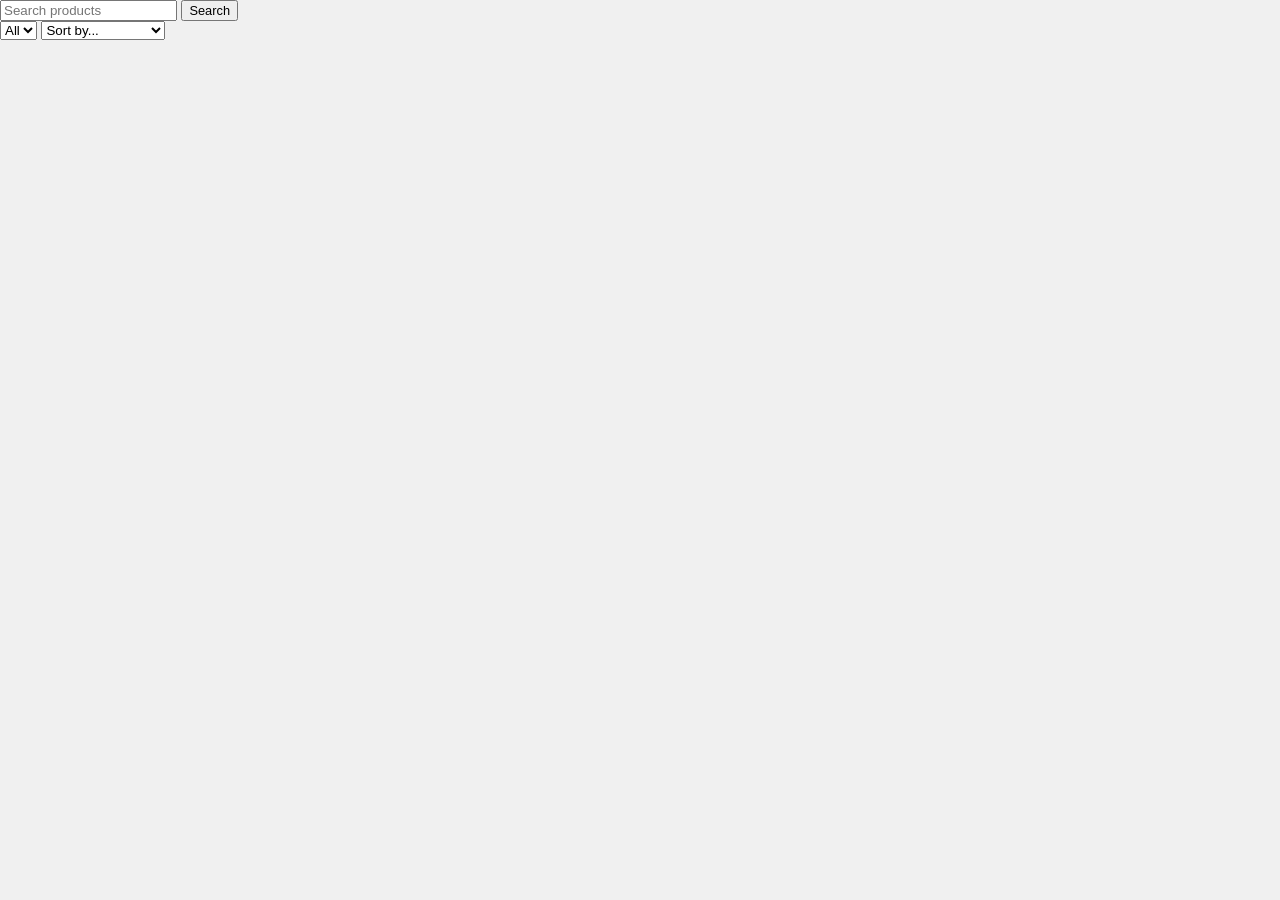
==== pages/admin.html @ 8e2af30a "Add admin page" ====
<!doctype html>
<html lang="en">
  <head>
    <meta charset="UTF-8" />
    <meta name="viewport" content="width=device-width, initial-scale=1.0" />
    <title>admin</title>
    <link rel="stylesheet" href="../css/global.css" />
    <link rel="stylesheet" href="../css/admin.css" />
  </head>
  <body>
    <main id="adminPageMain">

      <aside>
        <form id="searchForm">
          <input
            type="search"
            id="searchInput"
            placeholder="Search products"/>
          <button type="submit">
            Search
          </button>
        </form>

        <select name="filterDropDown" id="filterDropDown">
          <option>
            All
          </option>
        </select>

        <select id="sortDropDown">
          <option value="">Sort by...</option>
          <option value="price-asc">Price: low to high</option>
          <option value="price-desc">Price: high to low</option>
          <option value="title-asc">Title: A–Z</option>
          <option value="title-desc">Title: Z–A</option>
        </select>
      </aside>

      <div id="adminPageLoading"></div>
      <div id="adminPageMessages"></div>
      <div id="adminPageContent"></div>
    </main>
    <script src="../js/admin.js" type="module"></script>
  </body>
</html>
---- css/global.css ----
/* 
NOTE:
-Here write only static css that will shares between all pages, no page specific css
- "loading-spinner" lowercase - lowercase -> Use this patern for all custom global classes:
*/

/* mobile first */
* {
  margin: 0;
  box-sizing: border-box;
}

body {
  position: relative;
  min-height: 100vh;
  font-family: Arial, sans-serif;
  color: #222;
  background-color: #f0f0f0;
}

header {
  display: flex;
  flex-direction: column;
  position: sticky;
  top: 0;
  color: #fff;
  z-index: 1000;
}

.root-header {
  display: flex;
  justify-content: space-between;
  align-items: center;
  background-color: burlywood;
  padding: 10px;
}

.sub-header {
  text-align: center;
  background-color: blue;
  padding: 4px;
}

main {
  padding: 0 10px;
}

h1 {
  font-size: 1.5rem;
}

h2 {
  font-size: 1.2rem;
}

h3 {
  font-size: 1.1rem;
}

p {
  font-size: 0.9rem;
}

button {
  font-size: 0.8rem;
}

.loading-spinner {
}

.error-message {
  color: black;
  background-color: red;
}

.success-message {
  color: white;
  background-color: green;
}

@media (min-width: 1024px) {
  .root-header {
    padding: 20px;
  }

  .nav-links-list {
    display: flex;
    gap: 50px;
  }
}
---- css/admin.css ----
main  {
    padding: 0;
}

#adminPageContent img {
    width: 100px;
}

#adminPageContent > div {
    margin: 6px 20px 0px 20px;
    display: flex;
    gap: 16px;
    align-items: center;
    border-bottom: 1px solid black;
}
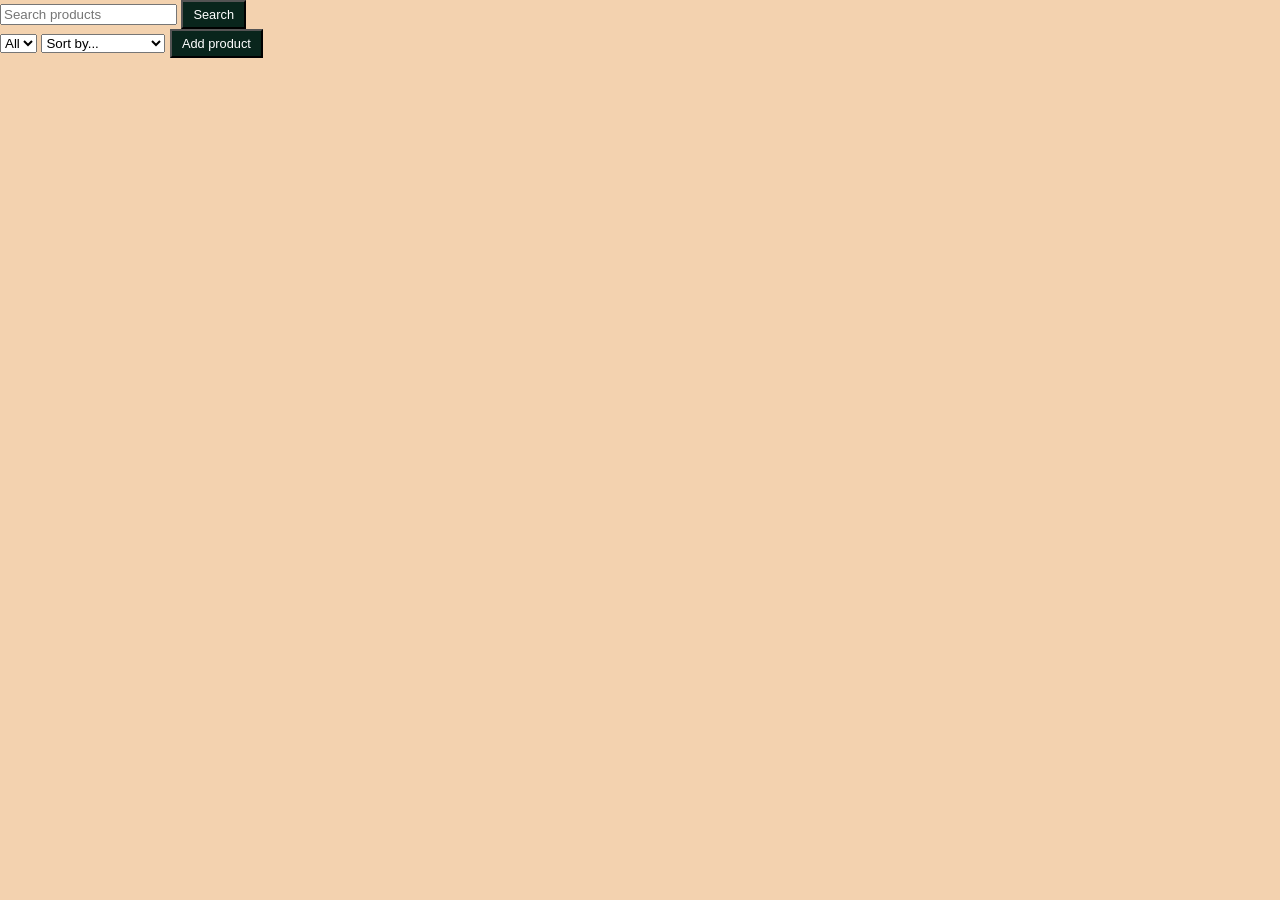
==== commit 3a659946: "Added loading on catalog, and product add for admin" ====
--- a/pages/admin.html
+++ b/pages/admin.html
@@ -34,12 +34,45 @@
           <option value="title-asc">Title: A–Z</option>
           <option value="title-desc">Title: Z–A</option>
         </select>
+
+        <button type="button" id="addProductBtn">Add product</button>
       </aside>
+      
 
       <div id="adminPageLoading"></div>
       <div id="adminPageMessages"></div>
       <div id="adminPageContent"></div>
     </main>
+
+    <div id="addProduct" class="hidden">
+      <form id="addProductForm">
+        <h2>New product</h2>
+
+        <label>
+          Title
+          <input type="text" id="newTitle" required/>
+        </label>
+
+        <label>
+          Price
+          <input type="number" id="newPrice" min="0" step="0.01" required/>
+        </label>
+
+        <label>
+          Image URL
+          <input type="url" id="newImage" required/>
+        </label>
+
+        <label>
+          Category
+          <select id="newCategory" required></select>
+        </label>
+
+        <button type="submit">Add</button>
+        <button type="button" id="cancelAddBtn">Cancel</button>
+      </form>
+    </div>
+
     <script src="../js/admin.js" type="module"></script>
   </body>
 </html>
--- a/css/global.css
+++ b/css/global.css
@@ -1,90 +1,142 @@
-/* 
-NOTE:
--Here write only static css that will shares between all pages, no page specific css
-- "loading-spinner" lowercase - lowercase -> Use this patern for all custom global classes:
-*/
+:root {
+  --mobile-images-width: 350px;
+  /* --tablet-images-width: 400px;
+  --desktop-images-width: 450px; */
+}
 
-/* mobile first */
 * {
   margin: 0;
   box-sizing: border-box;
 }
 
+/* 
+NOTE:
+-css that will shares across all pages, no pages specific
+- "loading-spinner" lowercase - lowercase -> Use this pattern for all custom global classes:
+*/
+
+/* mobile first */
+
 body {
   position: relative;
   min-height: 100vh;
   font-family: Arial, sans-serif;
-  color: #222;
-  background-color: #f0f0f0;
+  background-color: #f3d2af;
 }
 
-header {
-  display: flex;
-  flex-direction: column;
-  position: sticky;
-  top: 0;
-  color: #fff;
-  z-index: 1000;
+.spinner-container {
+  width: 30px;
+  height: 30px;
+  border: 4px solid #000000;
+  border-top: 4px solid #0f7bfa;
+  border-radius: 50%;
+  animation: spin 2s linear infinite;
+  position: fixed;
+  top: 50%;
+  left: 50%;
 }
 
-.root-header {
-  display: flex;
-  justify-content: space-between;
-  align-items: center;
-  background-color: burlywood;
-  padding: 10px;
+@keyframes spin {
+  to {
+    transform: rotate(360deg);
+  }
 }
 
-.sub-header {
+.messages-container {
   text-align: center;
-  background-color: blue;
-  padding: 4px;
+  position: fixed;
+  top: 50%;
+  left: 50%;
+  transform: translate(-50%, -50%);
+  color: black;
 }
 
-main {
-  padding: 0 10px;
+.error-message {
+  color: red;
 }
 
 h1 {
-  font-size: 1.5rem;
+  font-size: 1.75rem; /* 28px */
+  line-height: 1.2;
 }
 
 h2 {
-  font-size: 1.2rem;
+  font-size: 1.4rem; /* 22.4px */
+  line-height: 1.3;
 }
 
 h3 {
-  font-size: 1.1rem;
+  font-size: 1.15rem; /* 18.4px */
+  line-height: 1.4;
 }
 
 p {
-  font-size: 0.9rem;
+  font-size: 1rem; /* 16px */
+  line-height: 1.5;
+}
+
+a {
+  color: white;
 }
 
 button {
+  background-color: #09251c;
+  color: white;
   font-size: 0.8rem;
+  padding: 5px 10px;
 }
 
-.loading-spinner {
+.card-root-container {
+  max-width: 360px;
+  background-color: #f8eadc;
+  border: 2px solid #09251c;
 }
 
-.error-message {
-  color: black;
-  background-color: red;
+/* TABLET */
+@media (min-width: 768px) {
+  h1 {
+    font-size: 2rem;
+  }
+
+  h2 {
+    font-size: 1.6rem;
+  }
+
+  h3 {
+    font-size: 1.3rem;
+  }
+
+  p {
+    font-size: 1rem;
+  }
 }
 
-.success-message {
-  color: white;
-  background-color: green;
-}
+/* DESKTOP */
+@media (min-width: 1024px) {
+  h1 {
+    font-size: 2.5rem;
+  }
 
-@media (min-width: 1024px) {
+  h2 {
+    font-size: 2rem;
+  }
+
+  h3 {
+    font-size: 1.5rem;
+  }
+
+  p {
+    font-size: 1.1rem;
+  }
+
   .root-header {
     padding: 20px;
   }
 
   .nav-links-list {
     display: flex;
+    list-style: none;
+    background-color: transparent;
     gap: 50px;
   }
 }
--- a/css/admin.css
+++ b/css/admin.css
@@ -13,3 +13,27 @@
     align-items: center;
     border-bottom: 1px solid black;
 }
+
+#addProduct {
+    position: fixed;
+    inset: 0;
+    background: rgba(0, 0, 0, 0.5);
+    display: flex;
+    justify-content: center;
+    align-items: center;
+}
+
+#addProductForm {
+    background: white;
+    padding: 24px;
+    border-radius: 8px;
+}
+
+#addProductForm label {
+    display: block;
+    margin-bottom: 8px;
+}
+
+#addProduct.hidden {
+    display: none;
+}
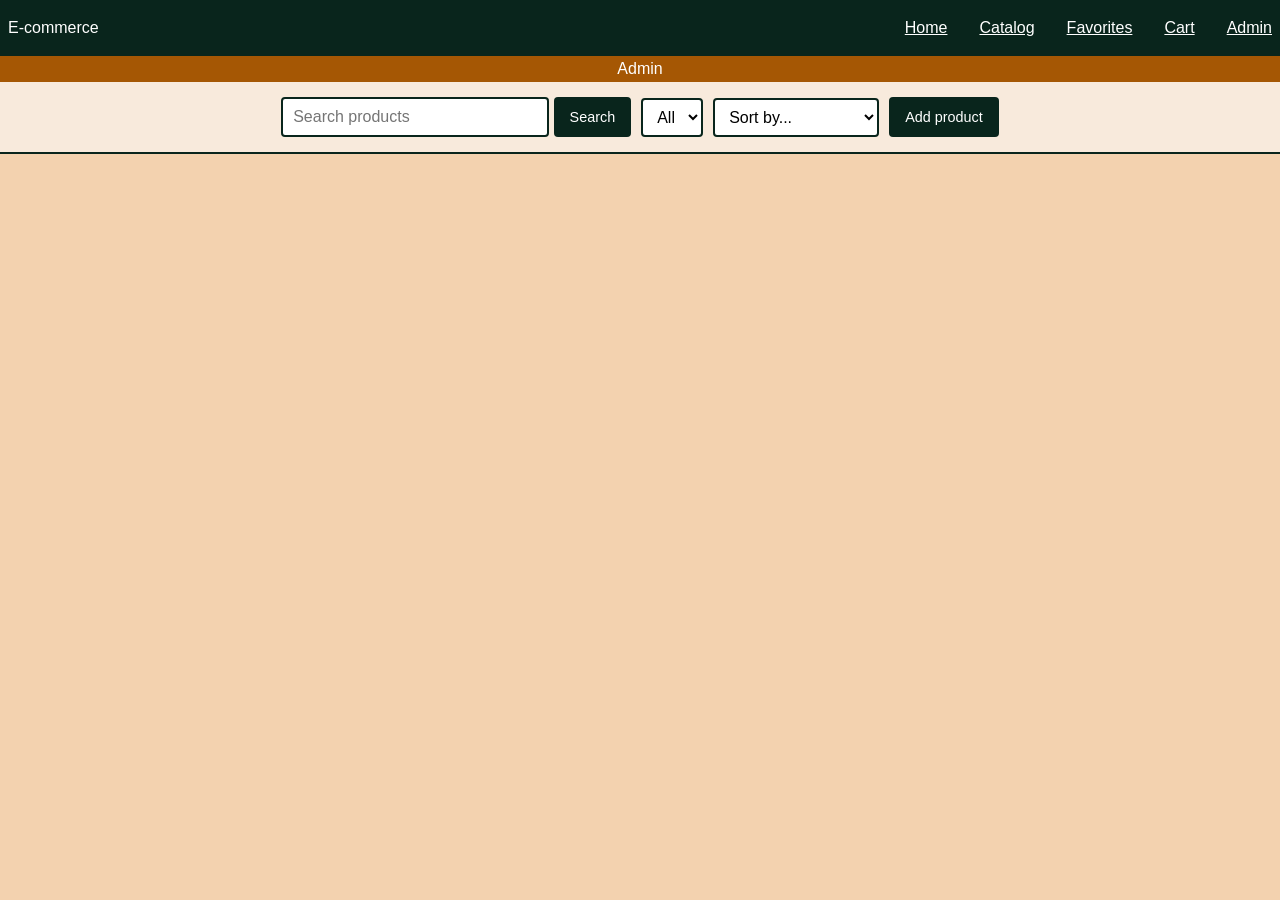
==== commit e613375b: "header and styles added" ====
--- a/pages/admin.html
+++ b/pages/admin.html
@@ -5,12 +5,35 @@
     <meta name="viewport" content="width=device-width, initial-scale=1.0" />
     <title>admin</title>
     <link rel="stylesheet" href="../css/global.css" />
+    <link rel="stylesheet" href="../css/header-global.css" />
     <link rel="stylesheet" href="../css/admin.css" />
   </head>
   <body>
+    <header>
+    <div class="root-header">
+      E-commerce
+      <input type="checkbox" id="menu-toggle">
+
+      <label for="menu-toggle" class="hamburger-menu">
+        <span></span>
+        <span></span>
+        <span></span>
+      </label>
+      <nav>
+        <ul class="nav-links-list">
+          <li><a href="../index.html">Home</a></li>
+          <li><a href="../pages/catalog.html">Catalog</a></li>
+          <li><a href="../pages/favorites.html">Favorites</a></li>
+          <li><a href="../pages/cart.html">Cart</a></li>
+          <li><a href="../pages/admin.html">Admin</a></li>
+        </ul>
+      </nav>
+    </div>
+    <div class="sub-header">Admin</div>
+  </header>
     <main id="adminPageMain">
 
-      <aside>
+      <aside class="adminFilters">
         <form id="searchForm">
           <input
             type="search"
@@ -41,7 +64,7 @@
 
       <div id="adminPageLoading"></div>
       <div id="adminPageMessages"></div>
-      <div id="adminPageContent"></div>
+      <div id="adminPageContent" class="adminList"></div>
     </main>
 
     <div id="addProduct" class="hidden">
--- a/css/global.css
+++ b/css/global.css
@@ -1,7 +1,6 @@
 :root {
-  --mobile-images-width: 350px;
-  /* --tablet-images-width: 400px;
-  --desktop-images-width: 450px; */
+  --mobile-images-width: 300px;
+  --tablet-desktop-images-width: 350px;
 }
 
 * {
@@ -79,11 +78,25 @@
   color: white;
 }
 
+/* adjustements to wcag 2.2 AA rules */
 button {
   background-color: #09251c;
   color: white;
+  font-size: 0.9rem;
+  padding: 12px 16px;
+  min-height: 44px;
+  border: none;
+  border-radius: 4px;
+}
+
+.small-global-buttons {
+  background-color: #09251c;
+  color: white;
+  min-height: 44px;
+  padding: 10px 6px;
   font-size: 0.8rem;
-  padding: 5px 10px;
+  border: none;
+  border-radius: 4px;
 }
 
 .card-root-container {
@@ -109,6 +122,16 @@
   p {
     font-size: 1rem;
   }
+
+  button {
+    padding: 10px 18px;
+  }
+
+  .small-global-buttons {
+    min-height: 46px;
+    padding: 10px 12px;
+    font-size: 0.875rem;
+  }
 }
 
 /* DESKTOP */
@@ -129,14 +152,16 @@
     font-size: 1.1rem;
   }
 
-  .root-header {
-    padding: 20px;
+  button {
+    padding: 8px 16px;
+    min-height: 40px;
+    cursor: pointer;
   }
 
-  .nav-links-list {
-    display: flex;
-    list-style: none;
-    background-color: transparent;
-    gap: 50px;
+  .small-global-buttons {
+    min-height: 48px;
+    padding: 12px 16px;
+    font-size: 0.9rem;
+    cursor: pointer;
   }
 }
--- a/css/header-global.css
+++ b/css/header-global.css
@@ -0,0 +1,105 @@
+header {
+  display: flex;
+  flex-direction: column;
+  position: sticky;
+  top: 0;
+  color: #ffffff;
+  z-index: 1000;
+}
+
+.root-header {
+  position: relative;
+  display: flex;
+  justify-content: space-between;
+  align-items: center;
+  background-color: #09251c;
+  padding: 0.5rem 0.5rem;
+  z-index: 1000;
+}
+
+#menu-toggle {
+  display: none;
+}
+
+.hamburger-menu {
+  display: flex;
+  flex-direction: column;
+  gap: 5px;
+  cursor: pointer;
+  z-index: 1000;
+}
+
+.hamburger-menu span {
+  width: 25px;
+  height: 3px;
+  background-color: currentColor;
+}
+
+.root-header nav {
+  display: none;
+  position: absolute;
+  top: 100%;
+  left: 0;
+  width: 100%;
+}
+
+.nav-links-list {
+  display: flex;
+  justify-content: space-between;
+  gap: 1rem;
+  list-style: none;
+  padding: 1rem;
+  background-color: #09251c;
+  z-index: 1000;
+}
+
+.nav-links-list li a {
+  color: white;
+}
+
+#menu-toggle:checked ~ nav {
+  display: block;
+}
+
+.sub-header {
+  text-align: center;
+  background-color: #a55704;
+  padding: 4px;
+  z-index: 0;
+}
+
+/* TABLET */
+
+@media (min-width: 768px) {
+  .root-header {
+    padding: 0.8rem 0.5rem;
+  }
+
+  .hamburger-menu {
+    display: none;
+  }
+
+  .root-header nav {
+    display: block;
+    position: static;
+    width: auto;
+  }
+
+  .nav-links-list {
+    flex-direction: row;
+    gap: 1rem;
+    padding: 0;
+  }
+}
+
+/* DESKTOP */
+
+@media (min-width: 1024px) {
+  .root-header {
+    padding: 1.2rem 0.5rem;
+  }
+
+  .nav-links-list {
+    gap: 2rem;
+  }
+}
--- a/css/admin.css
+++ b/css/admin.css
@@ -2,16 +2,82 @@
     padding: 0;
 }
 
-#adminPageContent img {
-    width: 100px;
+.adminFilters {
+    display: flex;
+    flex-direction: column;
+    gap: 10px;
+    padding: 15px;
+    background-color: #f8eadc;
+    border-bottom: 2px solid #09251c;
 }
 
-#adminPageContent > div {
-    margin: 6px 20px 0px 20px;
+
+#searchForm {
     display: flex;
-    gap: 16px;
-    align-items: center;
-    border-bottom: 1px solid black;
+    gap: 5px;
+}
+
+#searchInput {
+    flex: 1;
+    min-width: 0;
+}
+
+#searchInput, .adminFilters select {
+    padding: 8px 10px;
+    font-size: 1rem;
+    border: 2px solid #09251c;
+    border-radius: 4px;
+    background-color: white;
+}
+
+#searchForm button, #addProductBtn {
+    padding: 8px 16px;
+    border-radius: 4px;
+    cursor: pointer;
+}
+
+
+.adminList {
+    display: flex;
+    flex-wrap: wrap;
+    gap: 15px;
+    justify-content: center;
+    padding: 15px;
+}
+
+
+.adminCard {
+    padding: 10px;
+}
+
+.adminImage {
+    width: 100%;
+    max-width: var(--mobile-images-width);
+    height: auto;
+}
+
+
+.adminButton {
+    width: 100%;
+    margin-top: 5px;
+    padding: 6px;
+    border-radius: 4px;
+    cursor: pointer;
+}
+
+
+.adminDeleteButton {
+    background-color: #b00020;
+}
+
+
+.adminInput {
+    width: 100%;
+    margin-top: 5px;
+    padding: 6px 8px;
+    font-size: 1rem;
+    border: 2px solid #09251c;
+    border-radius: 4px;
 }
 
 #addProduct {
@@ -21,6 +87,7 @@
     display: flex;
     justify-content: center;
     align-items: center;
+    z-index: 2000;
 }
 
 #addProductForm {
@@ -36,4 +103,27 @@
 
 #addProduct.hidden {
     display: none;
+}
+
+/* Mobil */
+@media (max-width: 767px) {
+    .adminList .card-root-container {
+        width: 100%;
+    }
+}
+
+@media (min-width: 768px) {
+    .adminImage {
+        max-width: var(--tablet-desktop-images-width);
+    }
+
+    .adminFilters {
+        flex-direction: row;
+        align-items: center;
+        justify-content: center;
+    }
+
+    #searchForm {
+        width: 350px;
+    }
 }
